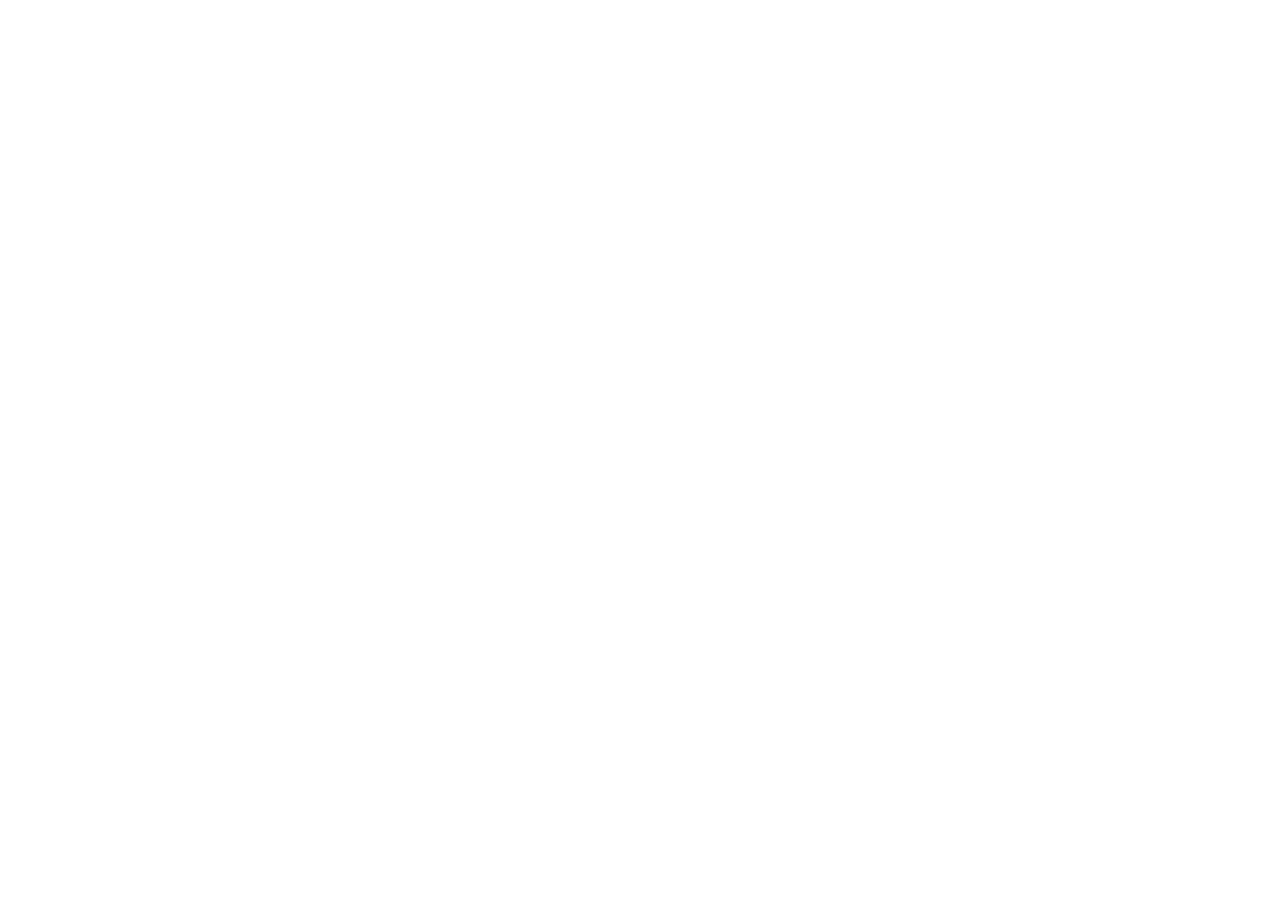
==== starter_index.html @ 97ec1468 "Add files via upload" ====
<!DOCTYPE HTML PUBLIC "-//W3C//DTD HTML 4.01 Transitional//EN" "http://www.w3.org/TR/html4/loose.dtd">
<html lang="en">


<head>
	<meta http-equiv="content-type" content="text/html; charset=utf-8">
	<title>ACES' Learn to Code Store</title>
</head>

<body>

<!---ADD CODE HERE------>
</body>



</html>
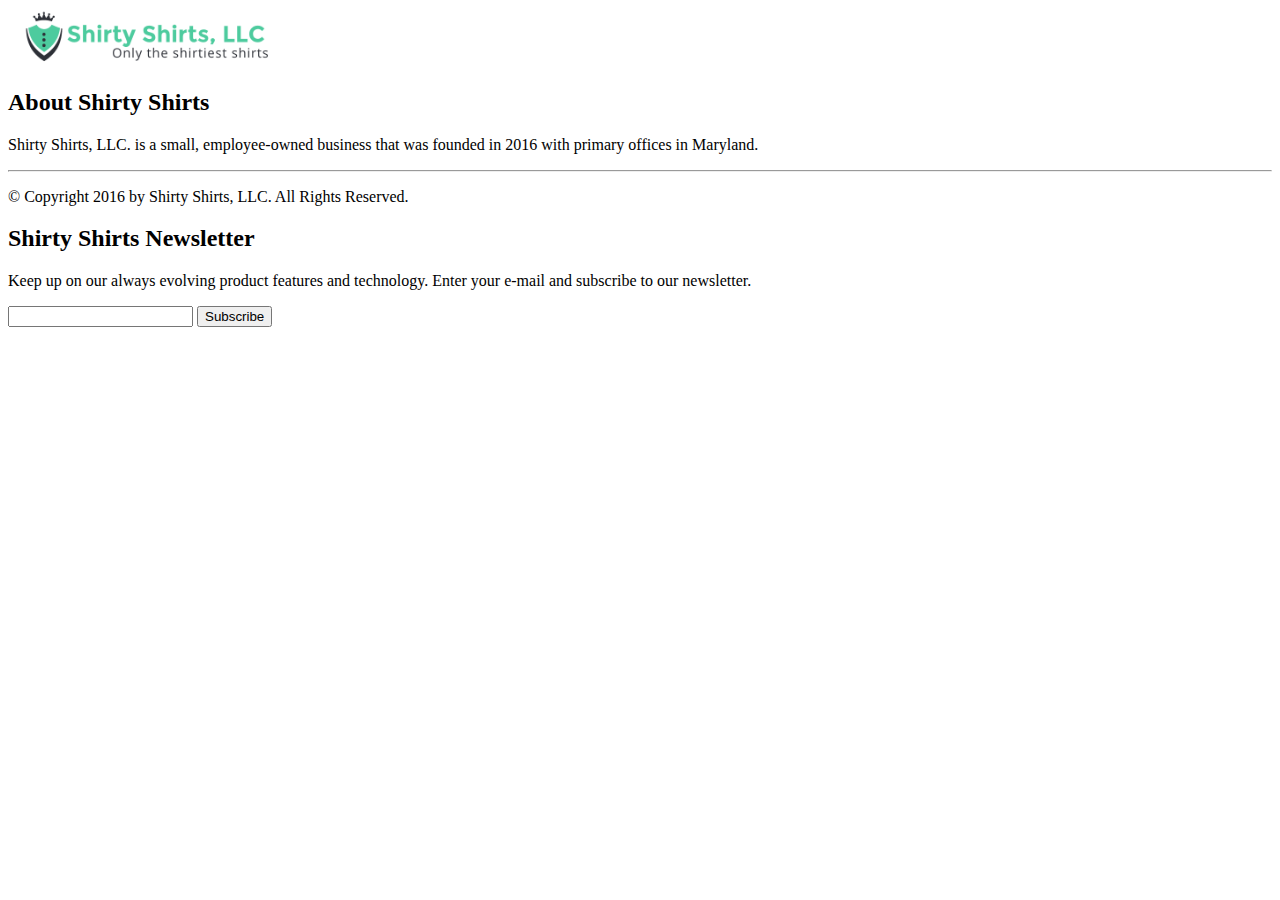
==== commit 1a0e49b3: "Modified base HTML for tutorial" ====
--- a/starter_index.html
+++ b/starter_index.html
@@ -2,14 +2,40 @@
 <html lang="en">
 
 
+
 <head>
 	<meta http-equiv="content-type" content="text/html; charset=utf-8">
+
 	<title>ACES' Learn to Code Store</title>
 </head>
 
 <body>
+<div id="sitewrapper">
+	<div id="header">
+		<a href="index.html" id="logo"><img src="images/logo.png" width="280" /></a>
+	</div><!--END #header-->
 
-<!---ADD CODE HERE------>
+	<div id="content">
+	</div><!--END #content-->
+
+	<div id="footer">
+		<div class="twothird">
+			<h2>About Shirty Shirts</h2>
+			<p>Shirty Shirts, LLC. is a small, employee-owned business that was founded in 2016 with primary offices in Maryland.</p>
+			<hr />
+			<p>&copy; Copyright 2016 by Shirty Shirts, LLC. All Rights Reserved.</p>
+		</div>
+		<div class="onethird">
+			<h2>Shirty Shirts Newsletter</h2>
+			<p>Keep up on our always evolving product features and technology. Enter your e-mail and subscribe to our newsletter.</p>
+			<form method="post">
+				<input type="text" name="email" id="email" />
+				<input type="submit" value="Subscribe" />
+			</form>
+		</div>
+	</div><!--END #footer-->
+</div><!--END #sitewrapper-->
+<div id="wrappershadow"></div>
 </body>
 
 
